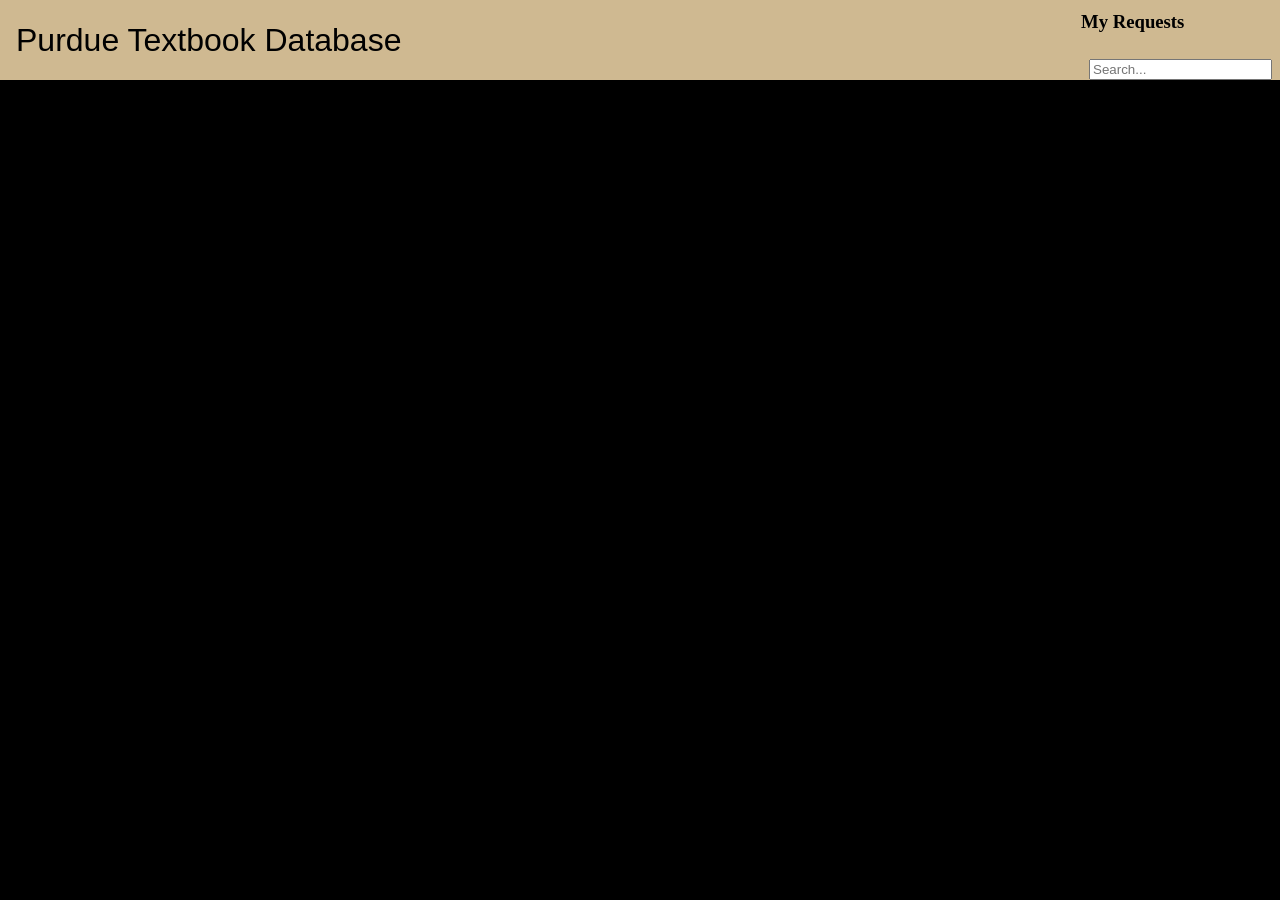
==== request.html @ bbc93532 "requests page added" ====
<!DOCTYPE html>
<html>
    <head>
        <title>Textbook Database</title>
        <link rel="stylesheet" href="style.css" />  
        <script src="script.js" defer></script>
    </head>
    <body style="width: 100%; overflow-x: hidden;">
        <div class="top-header">
            <h1 class="logo">Purdue Textbook Database</h1>
            <div>
            <div><h3>My Requests</h3></div>
            <input class="search-bar" type="text" placeholder="Search...">
            </div>
        </div>
        
    </body>
</html>
---- style.css ----
body {
    margin: 0;
    padding: 0;
    background-color: #000000;
}

button{
    padding: none;
    margin: none;
    background-color: #000000;
    color: #CFB991;
}

h2{
    color: #000;
    font-family:'Gill Sans', 'Gill Sans MT', Calibri, 'Trebuchet MS', sans-serif;
    font-weight: 200;
}

.separator-container{
    display: flex;
    justify-content: space-evenly;

}

.button-container{
    display: flex;
}

.request-container{
    position: fixed;
    width: 100vw;
    height: 100vh;
    background-color: rgba(207, 185, 145, 0.9);
    border-color: #000;
    z-index: 9999;
    display: none  ;
    justify-content: center;
    align-items: center;
}

#hide-request{
    position: fixed;
    
    
}

.corner-functions{
    display: flex;
}

.request-popup{
    width: 60vw;
    height: 70vh;
    background-color: rgba(207, 185, 145);
    border: 5px #000;
    border-radius: 1.5rem;
    justify-content: center;
    align-items: center;
    margin-top: -5rem;
}

.request-textbook-cover{
    width: 12rem;
    height: 15rem;

}

.top-header{
    background-color: #CFB991;
    margin: 0;
    display: flex;
    height: 5rem;
    align-items: center;
    justify-content: space-between;
}

.logo{
    color: #000;
    font-family:'Gill Sans', 'Gill Sans MT', Calibri, 'Trebuchet MS', sans-serif;
    font-weight: 200;
    font-size: 2rem;
    padding-left: 1rem;
}

.search-bar{
    margin: .5rem;
    padding-right: .5rem;
}

.slider-container {
    padding-top: 1rem;
    margin-left: .5rem;
    margin-right: .5rem;
    display: flex;
    margin-bottom: 1rem;
    width: 100%;
    justify-content: space-between;
}

.textbook-cover{
    width: 8rem;
    height: 10rem;

}

.scroll-container{
padding-top: .5rem;
}
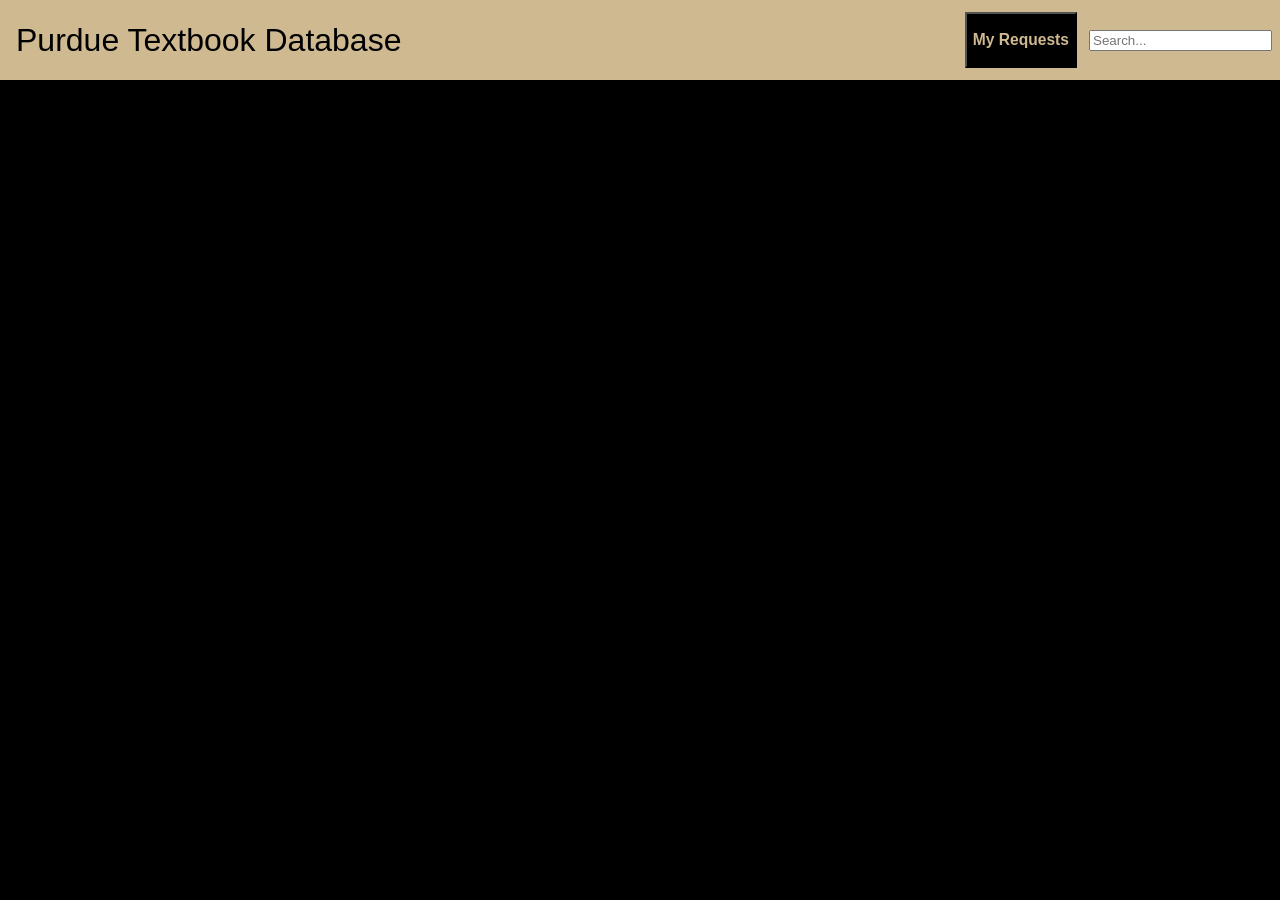
==== commit 58bc8c97: "change" ====
--- a/request.html
+++ b/request.html
@@ -9,7 +9,7 @@
         <div class="top-header">
             <h1 class="logo">Purdue Textbook Database</h1>
             <div>
-            <div><h3>My Requests</h3></div>
+            <button href="request.html"><h3>My Requests</3></button>
             <input class="search-bar" type="text" placeholder="Search...">
             </div>
         </div>
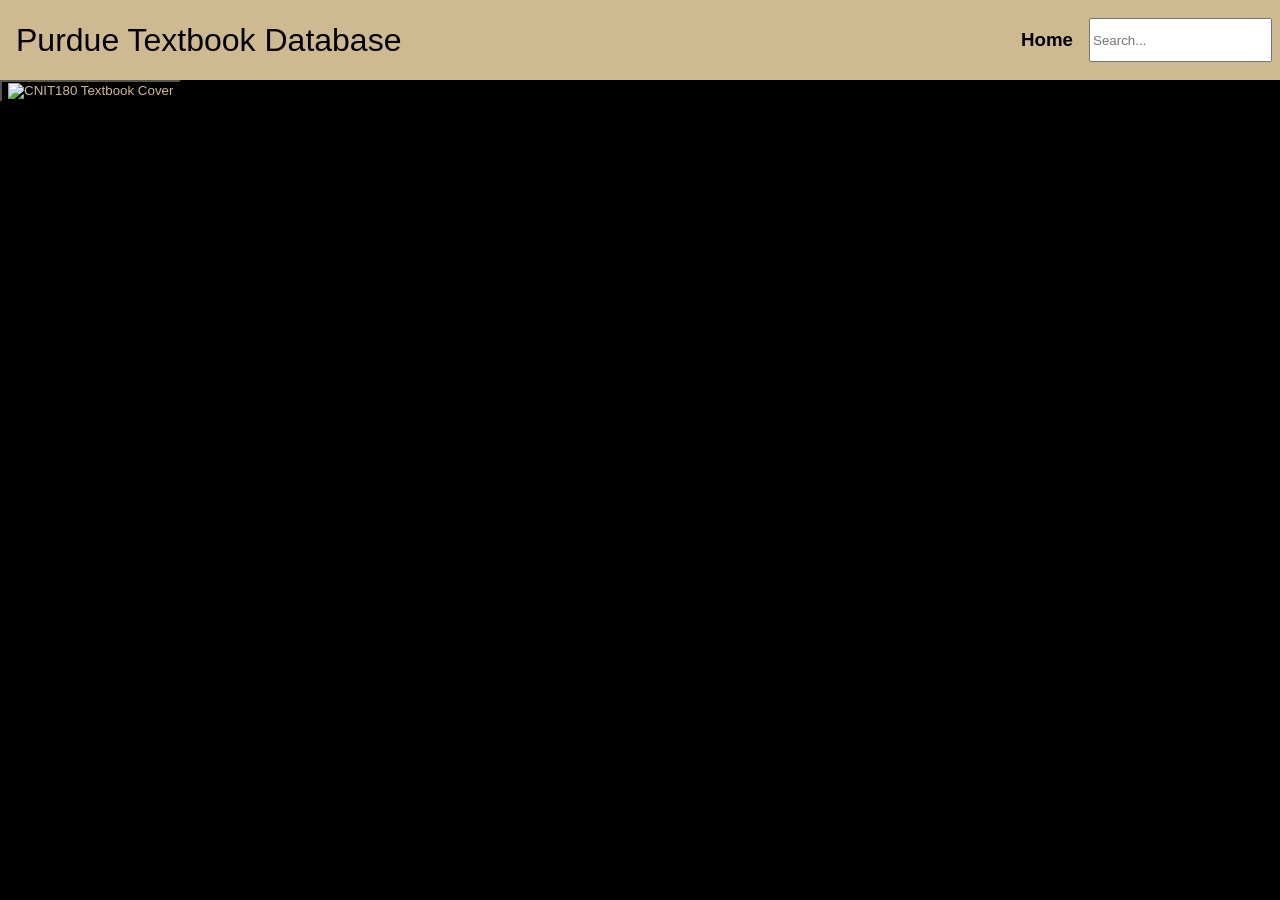
==== commit 6909ccf7: "final updates" ====
--- a/request.html
+++ b/request.html
@@ -2,17 +2,34 @@
 <html>
     <head>
         <title>Textbook Database</title>
-        <link rel="stylesheet" href="style.css" />  
+        <link rel="stylesheet" href="style.css" />
         <script src="script.js" defer></script>
     </head>
     <body style="width: 100%; overflow-x: hidden;">
         <div class="top-header">
             <h1 class="logo">Purdue Textbook Database</h1>
-            <div>
-            <button href="request.html"><h3>My Requests</3></button>
-            <input class="search-bar" type="text" placeholder="Search...">
+            <div class="corner-functions">
+                <a class="page-switch" href="index.html"><h3>Home</h3></a>
+                <input class="search-bar" type="text" placeholder="Search...">
             </div>
         </div>
+        <div class="request-container">
+            <button class="hide-request">X</button>
+            <div class="request-popup">
+                <h2 style="padding-left: .5rem;">Systems Analysis and Design</h2>
+                <div class="separator-container">
+                    <img style="padding: .5rem;" class="request-textbook-cover" src="https://m.media-amazon.com/images/I/51giQxz4LKL._AC_UF1000,1000_QL80_.jpg" alt="CNIT180 Textbook Cover">
+                
+                    <div class="chapter-container">
+                        <h1 style="padding:.5rem;">Introduction</h1>
+                        <h3 style="padding: 1rem;">Chapter 1 is the first of three chapters in the systes planning phase. This chapter explains the role of information technology in today's dynamic business environment. This chapter describes the developent of information systems, systems analysis and design concepts, and various systems development methods. This chapter also summarizes the role of the information technologyy department and its people in the enterprise</h3>
+                        
+                    </div>
+                </div>
+            </div>
+        </div>
+        <button class="show-request"><img class="textbook-cover" src="https://m.media-amazon.com/images/I/51giQxz4LKL._AC_UF1000,1000_QL80_.jpg" alt="CNIT180 Textbook Cover"></button>
+
         
     </body>
 </html>
--- a/style.css
+++ b/style.css
@@ -15,6 +15,14 @@
     color: #000;
     font-family:'Gill Sans', 'Gill Sans MT', Calibri, 'Trebuchet MS', sans-serif;
     font-weight: 200;
+}
+
+.page-switch {
+    color: #000;
+    font-family:'Gill Sans', 'Gill Sans MT', Calibri, 'Trebuchet MS', sans-serif;
+    font-weight: 100;
+    text-decoration: none;
+    padding-right: .5rem;
 }
 
 .separator-container{
@@ -39,10 +47,27 @@
     align-items: center;
 }
 
-#hide-request{
+.hide-request{
     position: fixed;
-    
-    
+    top: 9.8rem;
+    right: 18rem;
+}
+
+.request-container2{
+    position: fixed;
+    width: 100vw;
+    height: 100vh;
+    background-color: rgba(207, 185, 145, 0.9);
+    border-color: #000;
+    z-index: 9999;
+    display: none  ;
+    justify-content: center;
+    align-items: center;
+}
+
+.hide-request2{
+    position: fixed;
+
 }
 
 .corner-functions{
@@ -50,6 +75,17 @@
 }
 
 .request-popup{
+    width: 60vw;
+    height: 70vh;
+    background-color: rgba(207, 185, 145, 1);
+    border: 5px #000;
+    border-radius: 1.5rem;
+    justify-content: center;
+    align-items: center;
+    margin-top: -5rem;
+}
+
+.request-popup2{
     width: 60vw;
     height: 70vh;
     background-color: rgba(207, 185, 145);
